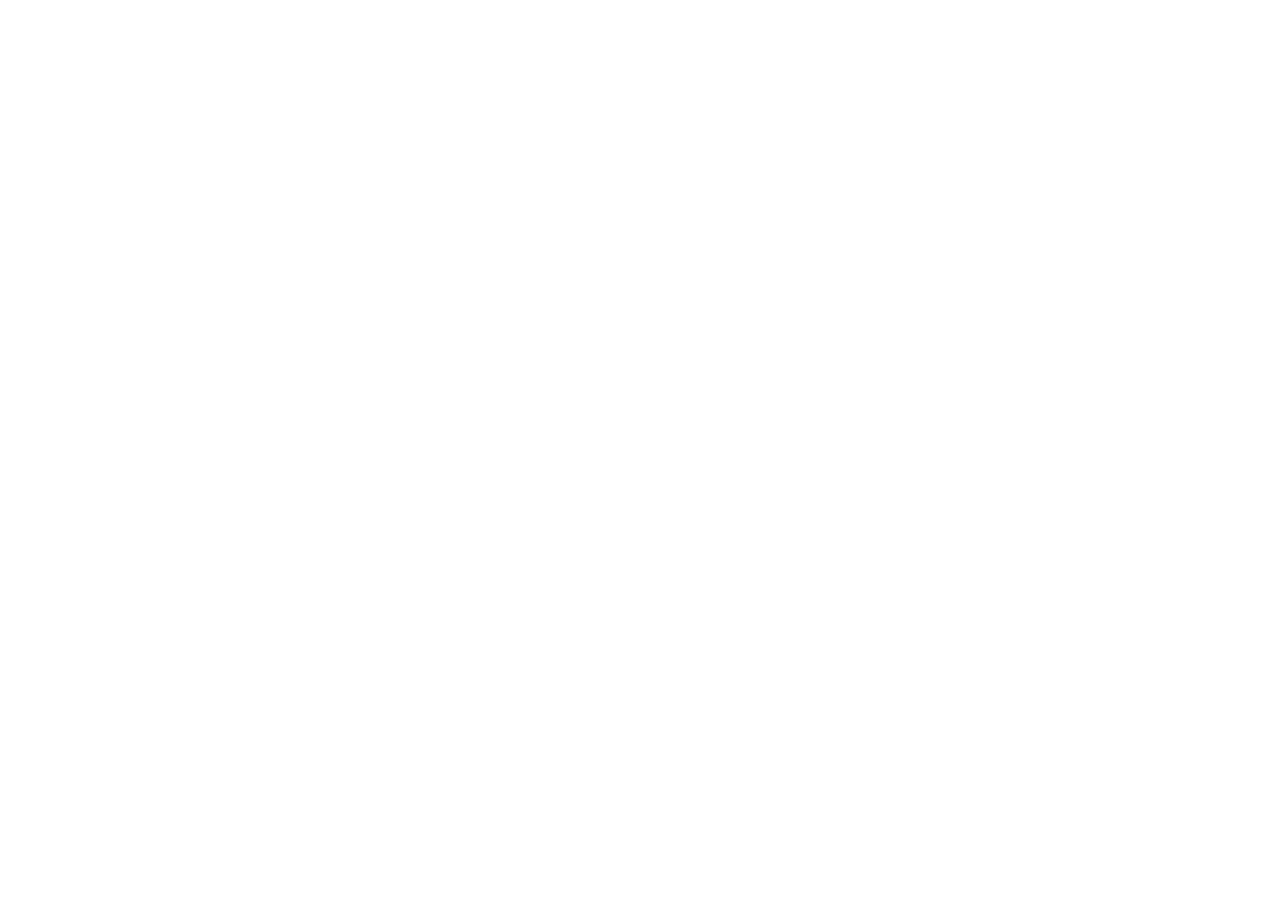
==== aula03/index.html @ 1866ba1f "criando aula03" ====
<!DOCTYPE html>
<html lang="pt-br">
<head>
    <meta charset="UTF-8">
    <meta name="viewport" content="width=device-width, initial-scale=1.0">
    <title>Hierarquia de combinadores CSS</title>
</head>
<body>
    
</body>
</html>
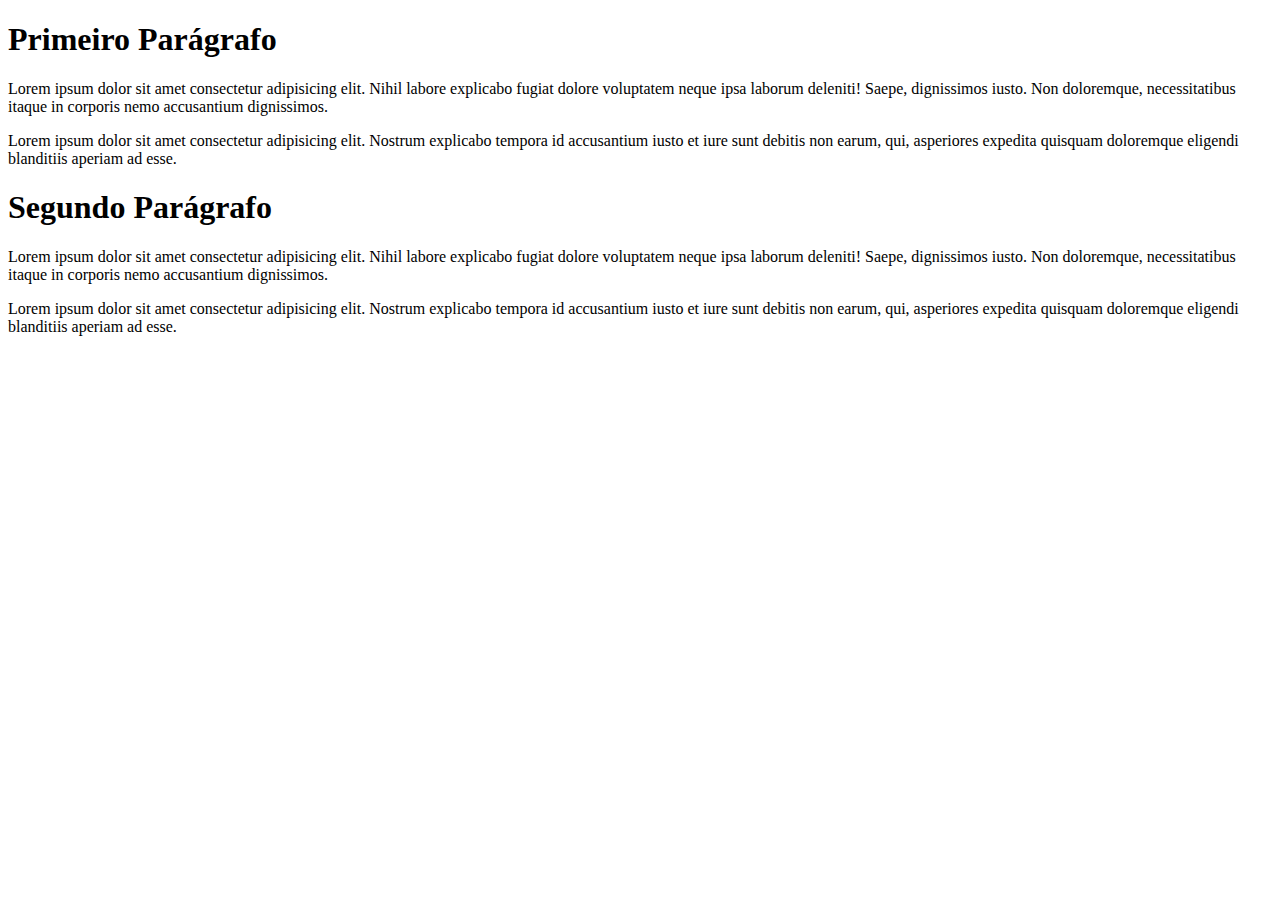
==== commit 81766d25: "criando estrutura html" ====
--- a/aula03/index.html
+++ b/aula03/index.html
@@ -4,8 +4,18 @@
     <meta charset="UTF-8">
     <meta name="viewport" content="width=device-width, initial-scale=1.0">
     <title>Hierarquia de combinadores CSS</title>
+    <link rel="stylesheet" href="style.css">
 </head>
 <body>
-    
+    <div>
+        <h1>Primeiro Parágrafo</h1>
+        <p>Lorem ipsum dolor sit amet consectetur adipisicing elit. Nihil labore explicabo fugiat dolore voluptatem neque ipsa laborum deleniti! Saepe, dignissimos iusto. Non doloremque, necessitatibus itaque in corporis nemo accusantium dignissimos.</p>
+        <p>Lorem ipsum dolor sit amet consectetur adipisicing elit. Nostrum explicabo tempora id accusantium iusto et iure sunt debitis non earum, qui, asperiores expedita quisquam doloremque eligendi blanditiis aperiam ad esse.</p>
+    </div>
+    <div>
+        <h1>Segundo Parágrafo</h1>
+        <p>Lorem ipsum dolor sit amet consectetur adipisicing elit. Nihil labore explicabo fugiat dolore voluptatem neque ipsa laborum deleniti! Saepe, dignissimos iusto. Non doloremque, necessitatibus itaque in corporis nemo accusantium dignissimos.</p>
+        <p>Lorem ipsum dolor sit amet consectetur adipisicing elit. Nostrum explicabo tempora id accusantium iusto et iure sunt debitis non earum, qui, asperiores expedita quisquam doloremque eligendi blanditiis aperiam ad esse.</p>
+    </div>
 </body>
 </html>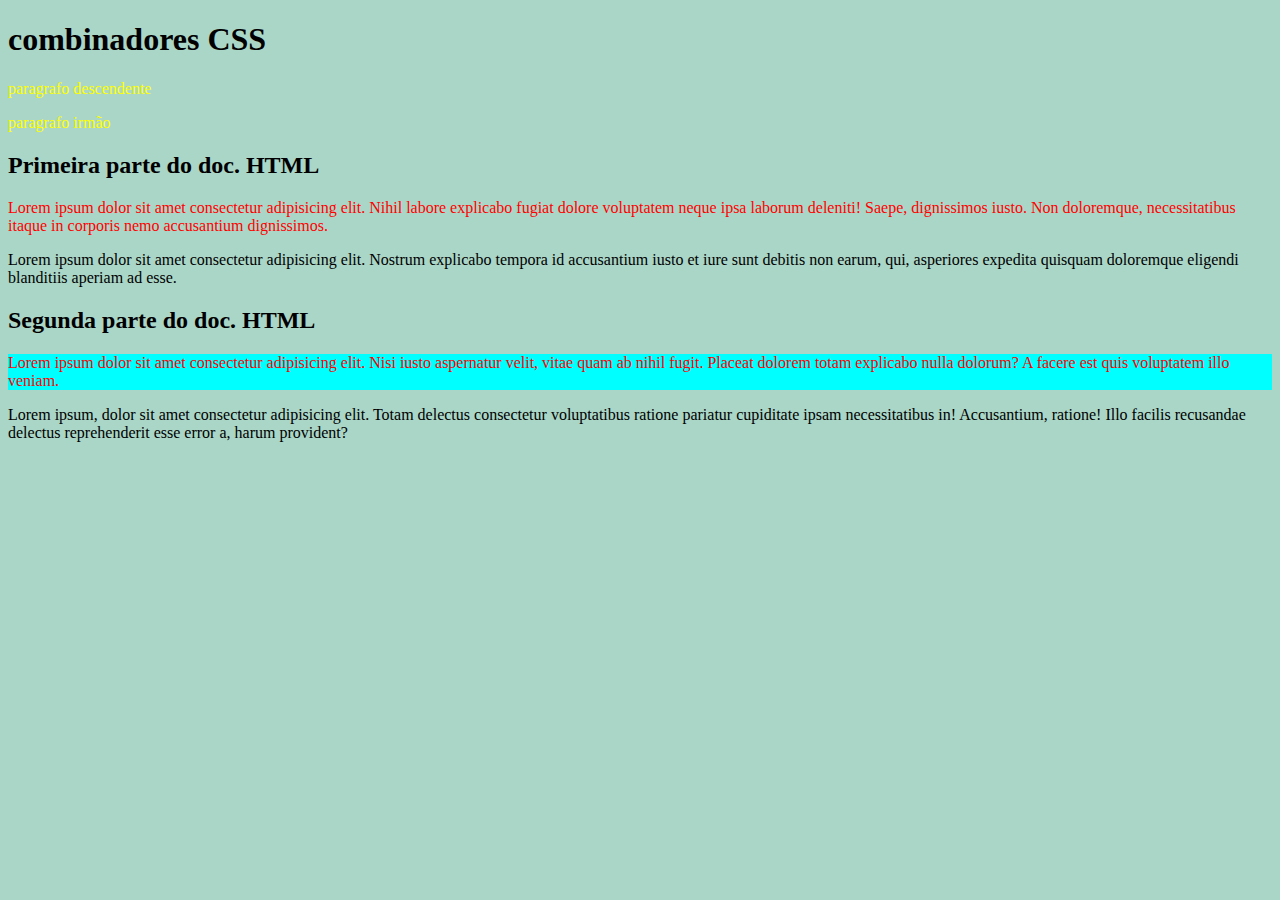
==== commit 0dc64e73: "criando exemplo para aula 03" ====
--- a/aula03/index.html
+++ b/aula03/index.html
@@ -7,15 +7,18 @@
     <link rel="stylesheet" href="style.css">
 </head>
 <body>
-    <div>
-        <h1>Primeiro Parágrafo</h1>
+    <header>
+        <h1>combinadores CSS</h1>
+        <p>paragrafo descendente</p>
+        <p>paragrafo irmão</p>
+    </header>
+    <main>
+        <h2>Primeira parte do doc. HTML</h1>
         <p>Lorem ipsum dolor sit amet consectetur adipisicing elit. Nihil labore explicabo fugiat dolore voluptatem neque ipsa laborum deleniti! Saepe, dignissimos iusto. Non doloremque, necessitatibus itaque in corporis nemo accusantium dignissimos.</p>
         <p>Lorem ipsum dolor sit amet consectetur adipisicing elit. Nostrum explicabo tempora id accusantium iusto et iure sunt debitis non earum, qui, asperiores expedita quisquam doloremque eligendi blanditiis aperiam ad esse.</p>
-    </div>
-    <div>
-        <h1>Segundo Parágrafo</h1>
-        <p>Lorem ipsum dolor sit amet consectetur adipisicing elit. Nihil labore explicabo fugiat dolore voluptatem neque ipsa laborum deleniti! Saepe, dignissimos iusto. Non doloremque, necessitatibus itaque in corporis nemo accusantium dignissimos.</p>
-        <p>Lorem ipsum dolor sit amet consectetur adipisicing elit. Nostrum explicabo tempora id accusantium iusto et iure sunt debitis non earum, qui, asperiores expedita quisquam doloremque eligendi blanditiis aperiam ad esse.</p>
-    </div>
+    </main>
+    <h2>Segunda parte do doc. HTML</h2>
+    <p id="irmao-geral">Lorem ipsum dolor sit amet consectetur adipisicing elit. Nisi iusto aspernatur velit, vitae quam ab nihil fugit. Placeat dolorem totam explicabo nulla dolorum? A facere est quis voluptatem illo veniam.</p>
+    <p>Lorem ipsum, dolor sit amet consectetur adipisicing elit. Totam delectus consectetur voluptatibus ratione pariatur cupiditate ipsam necessitatibus in! Accusantium, ratione! Illo facilis recusandae delectus reprehenderit esse error a, harum provident?</p>
 </body>
 </html>--- a/aula03/style.css
+++ b/aula03/style.css
@@ -0,0 +1,25 @@
+/* Seletor Universal */
+* {
+    background-color: rgb(170, 214, 199);
+}
+
+/* Descendente */
+body header p{
+    color: yellow;
+}
+
+/* Filho */
+div > h2 {
+    color: brown;
+}
+
+/* Irmão adjacente */
+h2 + p {
+    color: red;
+}
+
+/* Irmão geral */
+header ~ #irmao-geral {
+    background-color: aqua;
+}
+
